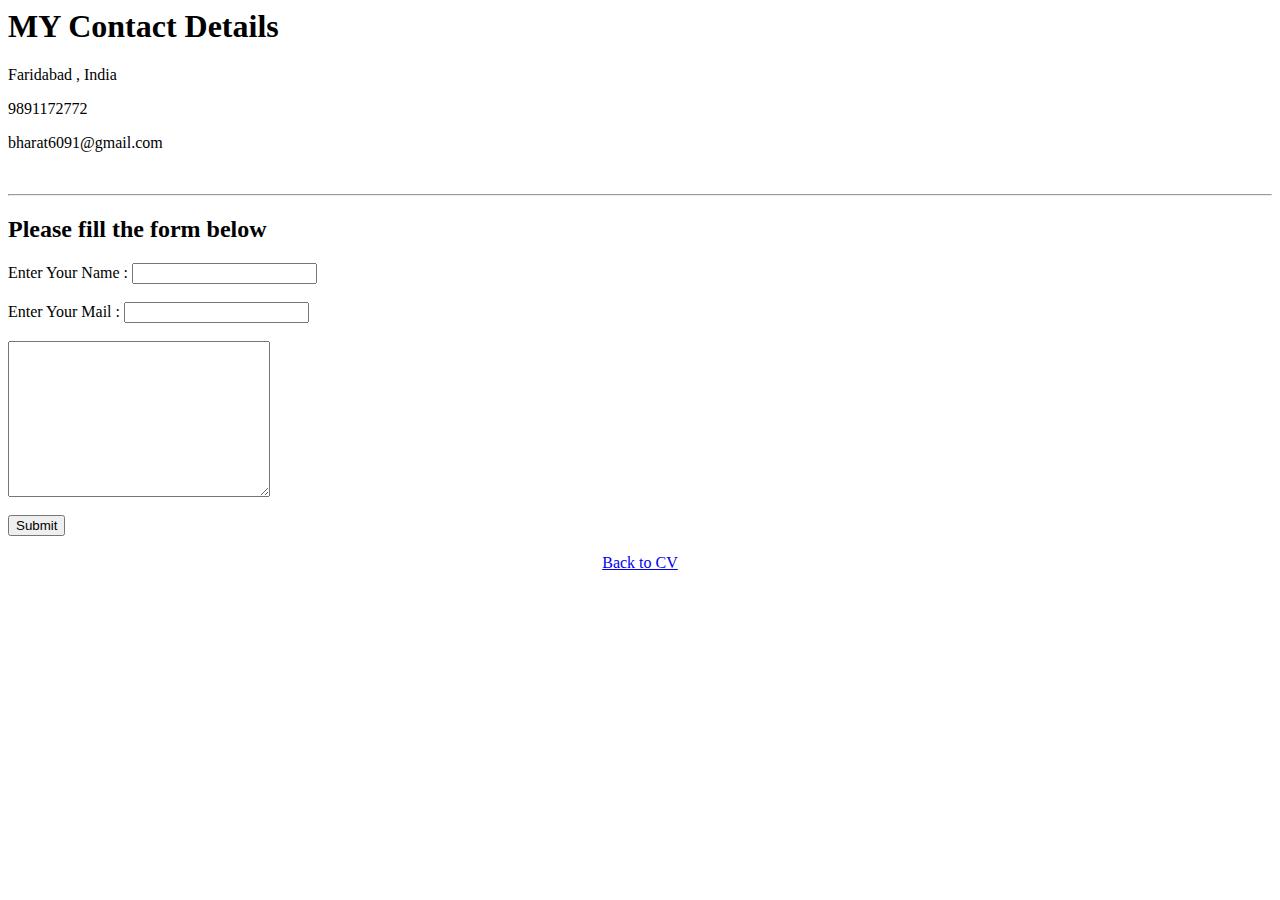
==== contactme.html @ e02eb9dc "Add files via upload" ====
<html>
<body>
<h1>MY Contact Details</h1>
<p>
  Faridabad , India
</p>
<p>
  9891172772
  </p>
  <p>
    bharat6091@gmail.com
    </p><br>
    <hr>

<h2>Please fill the form below</h2>
<form action="mailto:bharat@gmail.com" method="post" enctype="text/plain">
  <label>Enter Your Name : </label>
  <input type="text" name="Your Name :" value="" /><br><br>
<label>Enter Your Mail : </label>
<input type="email" Name="Your Email :" value=""><br><br>
<textarea name="Your Message" rows="10" cols="30"></textarea><br><br>
<input type="Submit" value="Submit">
<br><br>
<center>
<a href="index.html">Back to CV</a>
  </center>

  </form>
</body>
</html>
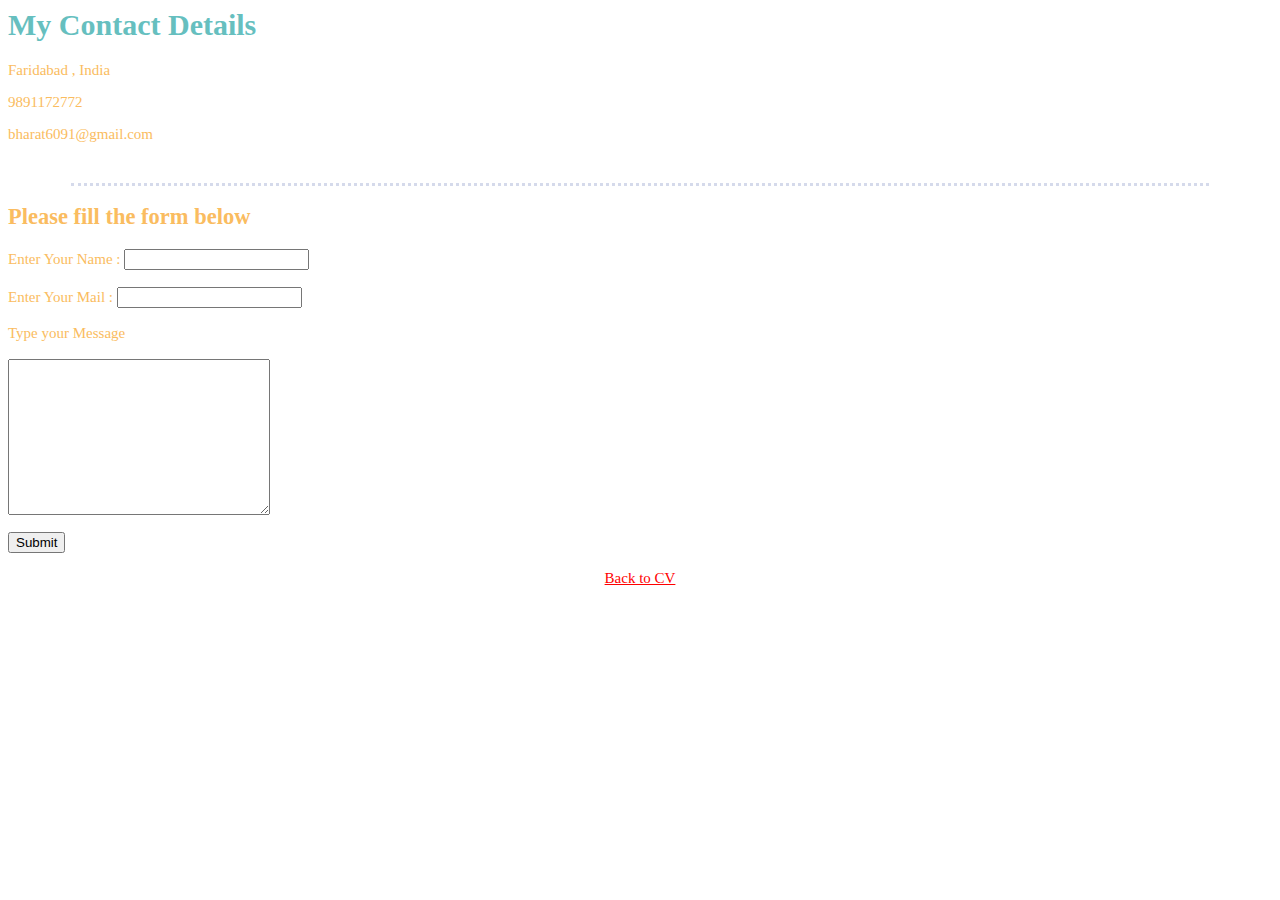
==== commit f8f95d12: "Add files via upload" ====
--- a/contactme.html
+++ b/contactme.html
@@ -1,6 +1,7 @@
 <html>
+<link rel="stylesheet" href="css/styles.css">
 <body>
-<h1>MY Contact Details</h1>
+<h1>My Contact Details</h1>
 <p>
   Faridabad , India
 </p>
@@ -18,6 +19,7 @@
   <input type="text" name="Your Name :" value="" /><br><br>
 <label>Enter Your Mail : </label>
 <input type="email" Name="Your Email :" value=""><br><br>
+<label>Type your Message</label><br><br>
 <textarea name="Your Message" rows="10" cols="30"></textarea><br><br>
 <input type="Submit" value="Submit">
 <br><br>
--- a/css/styles.css
+++ b/css/styles.css
@@ -0,0 +1,30 @@
+
+  body{
+    background-image: url("http://wallpapers.ae/wp-content/uploads/2015/12/Vector-Apple-Mac-Hd-Wallpaper.jpg");
+    background-attachment: fixed;
+  color: #fabc60;
+  font-family: inherit;
+  font-size: 15px;
+  }
+  img {
+    width: 170px;
+    border-radius: 50%;
+  }
+
+  hr{
+    border-color: #d5daeb;
+    border-width: medium;
+    border-style: none;
+    border-top-style: dotted;
+    height: inherit;
+    width: 90%;
+  }
+
+h1 ,h3
+{
+  color: #66bfbf;
+}
+
+a{
+  color: red;
+}
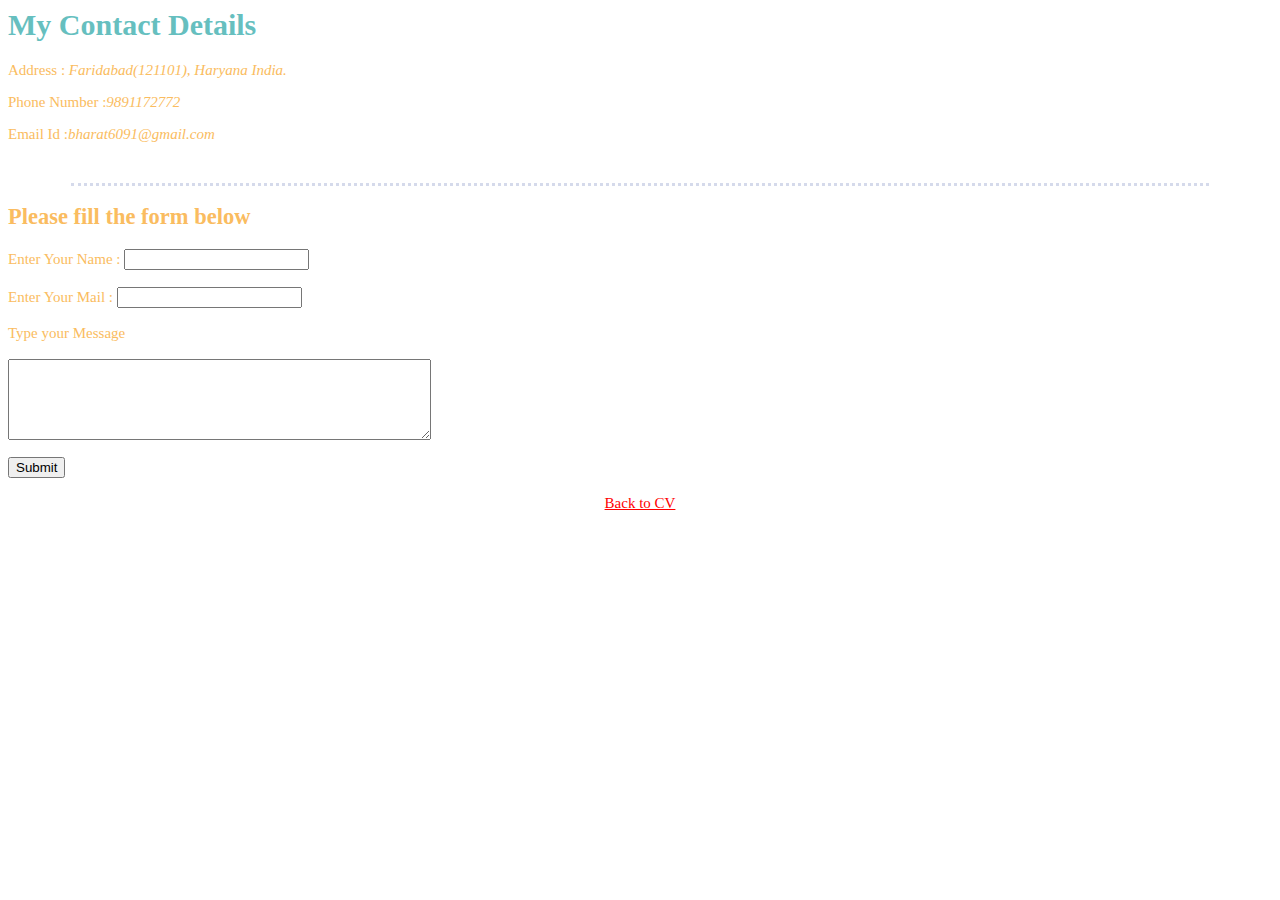
==== commit d945745c: "Add files via upload" ====
--- a/contactme.html
+++ b/contactme.html
@@ -1,32 +1,34 @@
 <html>
 <link rel="stylesheet" href="css/styles.css">
+
 <body>
-<h1>My Contact Details</h1>
-<p>
-  Faridabad , India
-</p>
-<p>
-  9891172772
+  <h1>My Contact Details</h1>
+  <p>
+    Address : <em>Faridabad(121101), Haryana India.</em>
   </p>
   <p>
-    bharat6091@gmail.com
-    </p><br>
-    <hr>
+    Phone Number :<em>9891172772</em>
+  </p>
+  <p>
+    Email Id :<em>bharat6091@gmail.com</em>
+  </p><br>
+  <hr>
 
-<h2>Please fill the form below</h2>
-<form action="mailto:bharat@gmail.com" method="post" enctype="text/plain">
-  <label>Enter Your Name : </label>
-  <input type="text" name="Your Name :" value="" /><br><br>
-<label>Enter Your Mail : </label>
-<input type="email" Name="Your Email :" value=""><br><br>
-<label>Type your Message</label><br><br>
-<textarea name="Your Message" rows="10" cols="30"></textarea><br><br>
-<input type="Submit" value="Submit">
-<br><br>
-<center>
-<a href="index.html">Back to CV</a>
-  </center>
+  <h2>Please fill the form below</h2>
+  <form action="mailto:bharat6091@gmail.com" method="post" enctype="text/plain">
+    <label>Enter Your Name : </label>
+    <input type="text" name="Your Name :" value="" /><br><br>
+    <label>Enter Your Mail : </label>
+    <input type="email" Name="Your Email :" value=""><br><br>
+    <label>Type your Message</label><br><br>
+    <textarea name="Your Message" rows="5" cols="50"></textarea><br><br>
+    <input type="Submit" value="Submit">
+    <br><br>
+    <center>
+      <a href="index.html">Back to CV</a>
+    </center>
 
   </form>
 </body>
+
 </html>
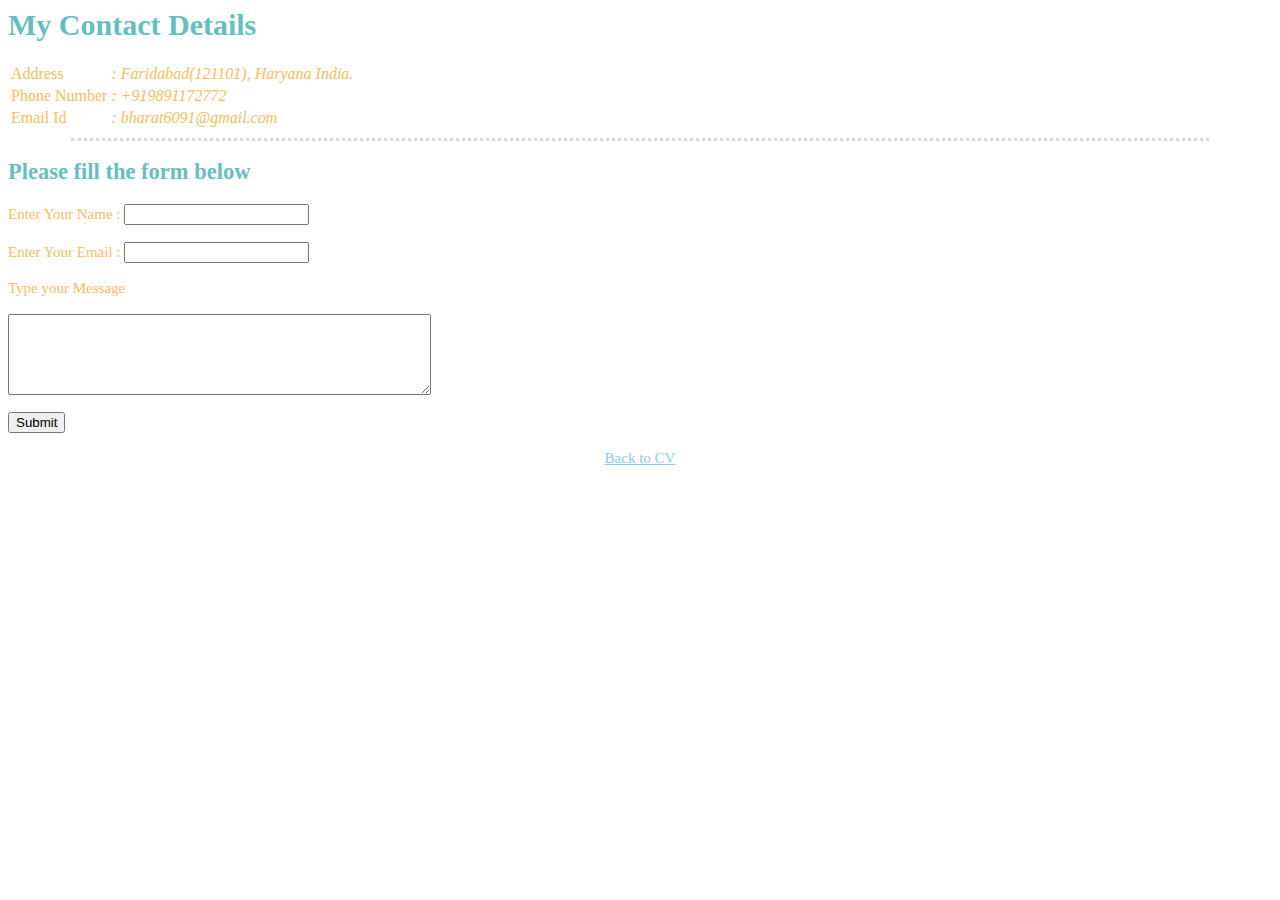
==== commit 34b0f319: "Add files via upload" ====
--- a/contactme.html
+++ b/contactme.html
@@ -2,23 +2,41 @@
 <link rel="stylesheet" href="css/styles.css">
 
 <body>
+
   <h1>My Contact Details</h1>
-  <p>
-    Address : <em>Faridabad(121101), Haryana India.</em>
-  </p>
-  <p>
-    Phone Number :<em>9891172772</em>
-  </p>
-  <p>
-    Email Id :<em>bharat6091@gmail.com</em>
-  </p><br>
+  <table>
+  <tr>
+    <td>
+        Address
+    </td>
+      <td>
+        <em> : Faridabad(121101), Haryana India. </em>
+      </td>
+  </tr>
+  <tr>
+    <td>
+        Phone Number
+    </td>
+      <td>
+        <em> : +919891172772 </em>
+      </td>
+  </tr>
+  <tr>
+    <td>
+      Email Id
+    </td>
+    <td>
+      <em> : bharat6091@gmail.com </em>
+    </td>
+  </tr>
+</table>
   <hr>
 
   <h2>Please fill the form below</h2>
   <form action="mailto:bharat6091@gmail.com" method="post" enctype="text/plain">
     <label>Enter Your Name : </label>
     <input type="text" name="Your Name :" value="" /><br><br>
-    <label>Enter Your Mail : </label>
+    <label>Enter Your Email : </label>
     <input type="email" Name="Your Email :" value=""><br><br>
     <label>Type your Message</label><br><br>
     <textarea name="Your Message" rows="5" cols="50"></textarea><br><br>
@@ -30,5 +48,4 @@
 
   </form>
 </body>
-
 </html>
--- a/css/styles.css
+++ b/css/styles.css
@@ -20,11 +20,18 @@
     width: 90%;
   }
 
-h1 ,h3
+h1
 {
   color: #66bfbf;
 }
 
+h2
+{
+  color: #66bfbf;
+}
+
+
+
 a{
-  color: red;
+  color: skyblue;
 }
